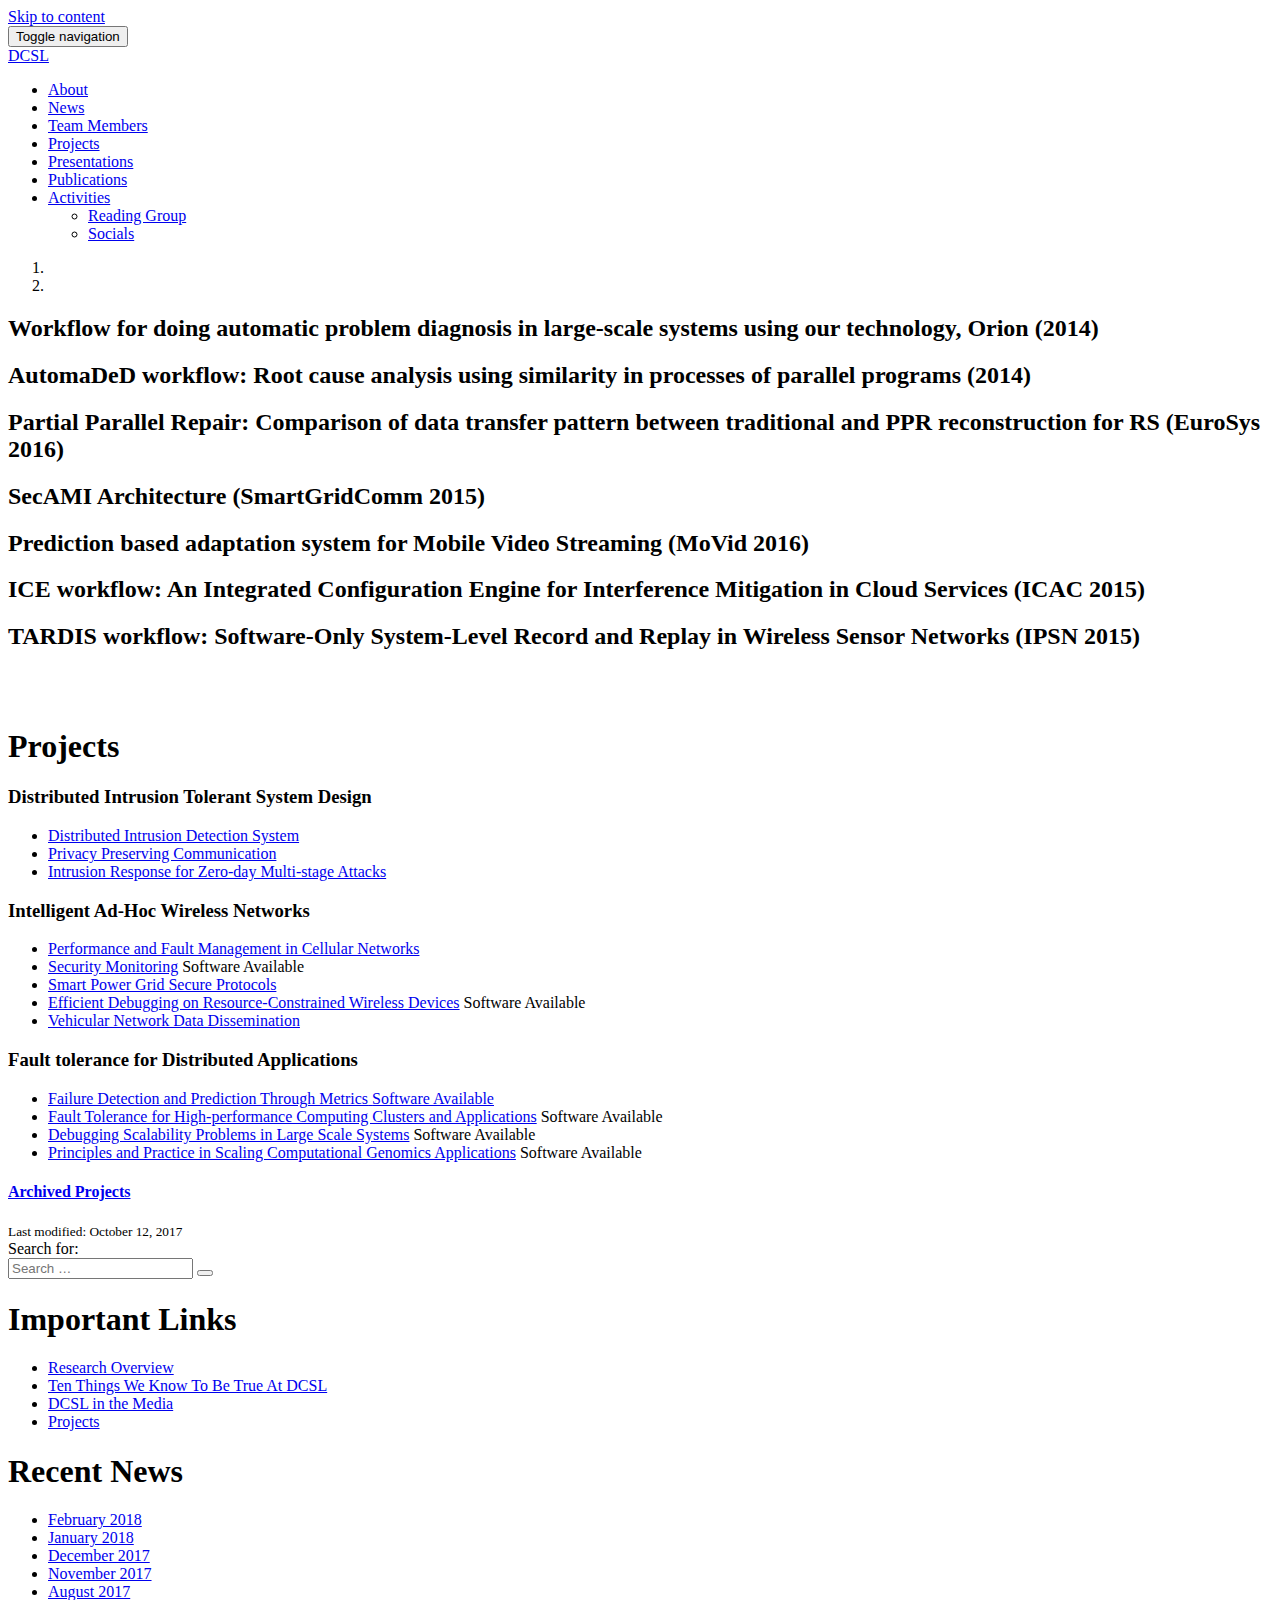
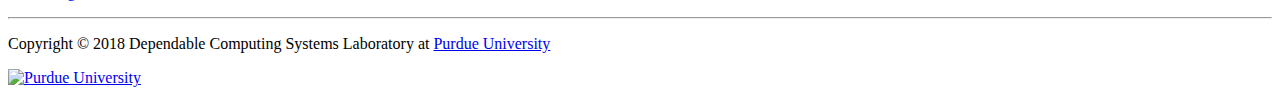
==== index.html @ de6a5736 "current web page state" ====
<!DOCTYPE html>
<html lang="en-US">
<head>
<meta charset="UTF-8">
<meta name="viewport" content="width=device-width, initial-scale=1">
<meta http-equiv="X-UA-Compatible" content="IE=edge">
<!-- TODO: Complete meta -->
<meta name="description" content="">
<meta name="author" content="">
<link rel="profile" href="http://gmpg.org/xfn/11">
<link rel="pingback" href="https://engineering.purdue.edu/dcsl/xmlrpc.php">
<link href='http://fonts.googleapis.com/css?family=Lato:300,400' rel='stylesheet' type='text/css'>
<link href="https://fonts.googleapis.com/css?family=Chewy" rel="stylesheet">

<title>Projects | Dependable Computing Systems Laboratory</title>
<link rel="alternate" type="application/rss+xml" title="Dependable Computing Systems Laboratory &raquo; Feed" href="https://engineering.purdue.edu/dcsl/feed/" />
<link rel="alternate" type="application/rss+xml" title="Dependable Computing Systems Laboratory &raquo; Comments Feed" href="https://engineering.purdue.edu/dcsl/comments/feed/" />
		<script type="text/javascript">
			window._wpemojiSettings = {"baseUrl":"https:\/\/s.w.org\/images\/core\/emoji\/72x72\/","ext":".png","source":{"concatemoji":"https:\/\/engineering.purdue.edu\/dcsl\/wp-includes\/js\/wp-emoji-release.min.js?ver=4.3"}};
			!function(a,b,c){function d(a){var c=b.createElement("canvas"),d=c.getContext&&c.getContext("2d");return d&&d.fillText?(d.textBaseline="top",d.font="600 32px Arial","flag"===a?(d.fillText(String.fromCharCode(55356,56812,55356,56807),0,0),c.toDataURL().length>3e3):(d.fillText(String.fromCharCode(55357,56835),0,0),0!==d.getImageData(16,16,1,1).data[0])):!1}function e(a){var c=b.createElement("script");c.src=a,c.type="text/javascript",b.getElementsByTagName("head")[0].appendChild(c)}var f,g;c.supports={simple:d("simple"),flag:d("flag")},c.DOMReady=!1,c.readyCallback=function(){c.DOMReady=!0},c.supports.simple&&c.supports.flag||(g=function(){c.readyCallback()},b.addEventListener?(b.addEventListener("DOMContentLoaded",g,!1),a.addEventListener("load",g,!1)):(a.attachEvent("onload",g),b.attachEvent("onreadystatechange",function(){"complete"===b.readyState&&c.readyCallback()})),f=c.source||{},f.concatemoji?e(f.concatemoji):f.wpemoji&&f.twemoji&&(e(f.twemoji),e(f.wpemoji)))}(window,document,window._wpemojiSettings);
		</script>
		<style type="text/css">
img.wp-smiley,
img.emoji {
	display: inline !important;
	border: none !important;
	box-shadow: none !important;
	height: 1em !important;
	width: 1em !important;
	margin: 0 .07em !important;
	vertical-align: -0.1em !important;
	background: none !important;
	padding: 0 !important;
}
</style>
<link rel='stylesheet' id='collapseomatic-css-css'  href='https://engineering.purdue.edu/dcsl/wp-content/plugins/jquery-collapse-o-matic/light_style.css?ver=1.6' type='text/css' media='all' />
<link rel='stylesheet' id='dcsl-bootstrap-css'  href='https://engineering.purdue.edu/dcsl/wp-content/themes/dcsl/css/bootstrap.min.css?ver=4.3' type='text/css' media='all' />
<link rel='stylesheet' id='dcsl-style-css'  href='https://engineering.purdue.edu/dcsl/wp-content/themes/dcsl/style.css?ver=4.3' type='text/css' media='all' />
<link rel='stylesheet' id='dcsl-fontawesome-css'  href='https://engineering.purdue.edu/dcsl/wp-content/themes/dcsl/font-awesome/css/font-awesome.min.css?ver=4.3' type='text/css' media='all' />
<link rel='stylesheet' id='tablepress-default-css'  href='https://engineering.purdue.edu/dcsl/wp-content/plugins/tablepress/css/default.min.css?ver=1.6.1' type='text/css' media='all' />
<script type='text/javascript' src='https://engineering.purdue.edu/dcsl/wp-includes/js/jquery/jquery.js?ver=1.11.3'></script>
<script type='text/javascript' src='https://engineering.purdue.edu/dcsl/wp-includes/js/jquery/jquery-migrate.min.js?ver=1.2.1'></script>
<link rel="EditURI" type="application/rsd+xml" title="RSD" href="https://engineering.purdue.edu/dcsl/xmlrpc.php?rsd" />
<link rel="wlwmanifest" type="application/wlwmanifest+xml" href="https://engineering.purdue.edu/dcsl/wp-includes/wlwmanifest.xml" /> 
<meta name="generator" content="WordPress 4.3" />
<link rel='canonical' href='https://engineering.purdue.edu/dcsl/project/' />
<link rel='shortlink' href='https://engineering.purdue.edu/dcsl/?p=7' />

<!-- teachPress -->
<script type="text/javascript" src="https://engineering.purdue.edu/dcsl/wp-content/plugins/teachpress/js/frontend.js?ver=6.0.4"></script>
<link type="text/css" href="https://engineering.purdue.edu/dcsl/wp-content/plugins/teachpress/styles/teachpress_front.css?ver=6.0.4" rel="stylesheet" />
<!-- END teachPress -->
</head>

<body class="page page-id-7 page-parent page-template-default">
<a class="skip-link screen-reader-text" href="#content">Skip to content</a>
<!-- Navigation -->


    <nav class="navbar navbar-inverse navbar-fixed-top" role="navigation">
        <div class="container">
            <!-- Brand and toggle get grouped for better mobile display -->
            <div class="navbar-header">
                <button type="button" class="navbar-toggle" data-toggle="collapse" data-target="#bs-example-navbar-collapse-1">
                    <span class="sr-only">Toggle navigation</span>
                    <span class="icon-bar"></span>
                    <span class="icon-bar"></span>
                    <span class="icon-bar"></span>
                </button>
                <a class="navbar-brand" href="https://engineering.purdue.edu/dcsl"><div style="font-family: 'Chewy', cursive;">DCSL</div></a>
            </div>
            <!-- Collect the nav links, forms, and other content for toggling -->



            <div class="collapse navbar-collapse" id="bs-example-navbar-collapse-1">
                <ul id="menu-primary" class="nav navbar-nav navbar-right"><li id="menu-item-178" class="menu-item menu-item-type-post_type menu-item-object-page menu-item-178"><a title="About" href="https://engineering.purdue.edu/dcsl/about/">About</a></li>
<li id="menu-item-206" class="menu-item menu-item-type-post_type menu-item-object-page menu-item-206"><a title="News" href="https://engineering.purdue.edu/dcsl/dcslnews/">News</a></li>
<li id="menu-item-344" class="menu-item menu-item-type-post_type menu-item-object-page menu-item-344"><a title="Team Members" href="https://engineering.purdue.edu/dcsl/team-members/">Team Members</a></li>
<li id="menu-item-161" class="menu-item menu-item-type-custom menu-item-object-custom current-menu-item menu-item-161 active"><a title="Projects" href="https://engineering.purdue.edu/dcsl/project/">Projects</a></li>
<li id="menu-item-176" class="menu-item menu-item-type-post_type menu-item-object-page menu-item-176"><a title="Presentations" href="https://engineering.purdue.edu/dcsl/presentations/">Presentations</a></li>
<li id="menu-item-159" class="menu-item menu-item-type-custom menu-item-object-custom menu-item-159"><a title="Publications" href="https://engineering.purdue.edu/dcsl/publications-by-year/">Publications</a></li>
<li id="menu-item-173" class="menu-item menu-item-type-custom menu-item-object-custom menu-item-has-children menu-item-173 dropdown"><a title="Activities" href="#" data-toggle="dropdown" class="dropdown-toggle" aria-haspopup="true">Activities <span class="caret"></span></a>
<ul role="menu" class=" dropdown-menu">
	<li id="menu-item-171" class="menu-item menu-item-type-post_type menu-item-object-page menu-item-171"><a title="Reading Group" href="https://engineering.purdue.edu/dcsl/reading-group/">Reading Group</a></li>
	<li id="menu-item-172" class="menu-item menu-item-type-post_type menu-item-object-page menu-item-172"><a title="Socials" href="https://engineering.purdue.edu/dcsl/socials/">Socials</a></li>
</ul>
</li>
</ul>            </div>
            <!-- /.navbar-collapse -->
        </div>
        <!-- /.container -->
    </nav>

    <!-- Header Carousel -->
    <header id="myCarousel" class="carousel slide">
        <!-- Indicators -->
        <ol class="carousel-indicators">
            <li data-target="#myCarousel" data-slide-to="0" class="active"></li>
            <li data-target="#myCarousel" data-slide-to="1"></li>
            <!-- <li data-target="#myCarousel" data-slide-to="2"></li> -->
        </ol>

        <!-- Wrapper for slides -->
        <div class="carousel-inner">
            <div class="item active">
                <div class="fill" style="background-image:url('https://engineering.purdue.edu/dcsl/wp-content/themes/dcsl/images/banner.jpg');"></div>
                <div class="carousel-caption">

                </div>
            </div>
            <div class="item">
                <div class="fill" style="background-image:url('https://engineering.purdue.edu/dcsl/wp-content/themes/dcsl/images/banner2.jpg');"></div>
                <div class="carousel-caption">
                </div>
            </div>
            <div class="item">
                <div class="fill" style="background-image:url('https://engineering.purdue.edu/dcsl/wp-content/uploads/2016/07/problem_diagnosis.jpg');background-size: 100% 100%;"></div>
                <div class="carousel-caption">
                    <h2>Workflow for doing automatic problem diagnosis in large-scale systems using our technology, Orion (2014)</h2>
                </div>
            </div>
            <div class="item">
                <div class="fill" style="background-image:url('https://engineering.purdue.edu/dcsl/wp-content/uploads/2016/07/automaded.jpg');background-size: 100% 100%;"></div>
                <div class="carousel-caption">
                    <h2>AutomaDeD workflow: Root cause analysis using similarity in processes of parallel programs (2014)</h2>
                </div>
            </div>
 	    <div class="item">
                <div class="fill" style="background-image:url('https://engineering.purdue.edu/dcsl/wp-content/uploads/2016/10/EuroSys_2016_Fig2.png');background-size: 100% 100%;"></div>
                <div class="carousel-caption">
                    <h2>Partial Parallel Repair:  Comparison of data transfer pattern between traditional and PPR
reconstruction for RS (EuroSys 2016)</h2>
                </div>
            </div>
	   <div class="item">
                <div class="fill" style="background-image:url('https://engineering.purdue.edu/dcsl/wp-content/uploads/2016/10/SmartGridComm_2016_Fig21.png');background-size: 100% 100%;"></div>
                <div class="carousel-caption">
                    <h2>SecAMI Architecture (SmartGridComm 2015)</h2>
                </div>
            </div>
  	  
<div class="item">
                <div class="fill" style="background-image:url('https://engineering.purdue.edu/dcsl/wp-content/uploads/2016/10/MobVi_2016_Fig21.png');background-size: 100% 100%;"></div>
                <div class="carousel-caption">
                    <h2>Prediction based adaptation system for Mobile Video Streaming (MoVid 2016)</h2>
                </div>
            </div>

<div class="item">
                <div class="fill" style="background-image:url('https://engineering.purdue.edu/dcsl/wp-content/uploads/2016/10/ICAC_2015_Fig3.png');background-size: 100% 100%;"></div>
                <div class="carousel-caption">
                    <h2>ICE workflow: An Integrated Configuration Engine for Interference Mitigation in Cloud Services (ICAC 2015)</h2>                </div>
            </div>

<div class="item">
                <div class="fill" style="background-image:url('https://engineering.purdue.edu/dcsl/wp-content/uploads/2016/10/IPSN_2015_Fig1.png');background-size: 100% 100%;"></div>
                <div class="carousel-caption">
                    <h2>TARDIS workflow: Software-Only System-Level Record and Replay in Wireless Sensor Networks (IPSN 2015)</h2>
                </div>
            </div>

        </div>

        <!-- Controls -->
        <a class="left carousel-control" href="#myCarousel" data-slide="prev">
            <span class="icon-prev"></span>
        </a>
        <a class="right carousel-control" href="#myCarousel" data-slide="next">
            <span class="icon-next"></span>
        </a>
    </header>
    <br /><br />
        <!-- Page Content -->
        <div class="container">


<!--
<div id="page" class="hfeed site">


    <header id="masthead" class="site-header" role="banner">
        <div class="site-branding">
            <h1 class="site-title"><a href="https://engineering.purdue.edu/dcsl/" rel="home">Dependable Computing Systems Laboratory</a></h1>
            <h2 class="site-description">The activities of the Dependable Computing Systems Lab at Purdue University.</h2>
        </div>

        <nav id="site-navigation" class="main-navigation" role="navigation">
            <button class="menu-toggle" aria-controls="menu" aria-expanded="false">Primary Menu</button>
            <div class="menu-primary-container"><ul id="menu-primary-1" class="menu"><li class="menu-item menu-item-type-post_type menu-item-object-page menu-item-178"><a href="https://engineering.purdue.edu/dcsl/about/">About</a></li>
<li class="menu-item menu-item-type-post_type menu-item-object-page menu-item-206"><a href="https://engineering.purdue.edu/dcsl/dcslnews/">News</a></li>
<li class="menu-item menu-item-type-post_type menu-item-object-page menu-item-344"><a href="https://engineering.purdue.edu/dcsl/team-members/">Team Members</a></li>
<li class="menu-item menu-item-type-custom menu-item-object-custom current-menu-item menu-item-161"><a href="https://engineering.purdue.edu/dcsl/project/">Projects</a></li>
<li class="menu-item menu-item-type-post_type menu-item-object-page menu-item-176"><a href="https://engineering.purdue.edu/dcsl/presentations/">Presentations</a></li>
<li class="menu-item menu-item-type-custom menu-item-object-custom menu-item-159"><a href="https://engineering.purdue.edu/dcsl/publications-by-year/">Publications</a></li>
<li class="menu-item menu-item-type-custom menu-item-object-custom menu-item-has-children menu-item-173"><a href="http://https://engineering.purdue.edu/dcsl/reading-group/">Activities</a>
<ul class="sub-menu">
	<li class="menu-item menu-item-type-post_type menu-item-object-page menu-item-171"><a href="https://engineering.purdue.edu/dcsl/reading-group/">Reading Group</a></li>
	<li class="menu-item menu-item-type-post_type menu-item-object-page menu-item-172"><a href="https://engineering.purdue.edu/dcsl/socials/">Socials</a></li>
</ul>
</li>
</ul></div>        </nav>
    </header>

     -->

<div class="row">
		<div class="col-lg-8">
			<div id="primary" class="content-area">
				<main id="main" class="site-main" role="main">

					
						

<article id="post-7" class="post-7 page type-page status-publish hentry">
	<header class="entry-header">
		<h1 class="entry-title">Projects</h1>			</header><!-- .entry-header -->

	<div class="entry-content">
		<h3>Distributed Intrusion Tolerant System Design</h3>
<ul>
<li><a class="whitebkgrnd" title="Distributed Intrusion" href="https://Engineering.Purdue.Edu/dcsl/project/distributed-intrusion/">Distributed Intrusion Detection System</a></li>
<li><a class="whitebkgrnd" title="Privacy Preserving Communication" href="https://Engineering.Purdue.Edu/dcsl/project/privacy-preserving-communication/">Privacy Preserving Communication</a></li>
<li><a class="whitebkgrnd" title="Intrusion Response for Zero-day Multi-stage Attacks" href="https://Engineering.Purdue.Edu/dcsl/project/_intrusion-response-for-zero-day-multi-stage-attacks/">Intrusion Response for Zero-day Multi-stage Attacks</a></li>
</ul>
<h3>Intelligent Ad-Hoc Wireless Networks</h3>
<ul>
<li><a class="whitebkgrnd style15" title="Efficient Debugging on Resource-constrained Wireless Devices" href="https://engineering.purdue.edu/dcsl/project/performance-and-fault-management-in-cellular-networks-through-device-network-cooperation-2"><span class="style15">Performance and Fault Management in Cellular Networks</span></a></li>
<li><a class="whitebkgrnd style14" title="Security Monitoring" href="https://Engineering.Purdue.Edu/dcsl/project/security-monitoring/"><span class="style15">Security Monitoring</span></a> <span class="label label-default"><i class="fa fa-download"></i> Software Available</span></li>
<li><a class="whitebkgrnd" title="Smart Power Grid Secure Protocols" href="https://Engineering.Purdue.Edu/dcsl/project/smart-power-grid-secure-protocols/">Smart Power Grid Secure Protocols</a></li>
<li><a class="whitebkgrnd style15" title="Efficient Debugging on Resource-constrained Wireless Devices" href="https://Engineering.Purdue.Edu/dcsl/project/efficient-debugging-on-resource-constrained-wireless-devices/"><span class="style15">Efficient Debugging on Resource-Constrained Wireless Devices</span></a> <span class="label label-default"><i class="fa fa-download"></i> Software Available</span></li>
<li><a class="whitebkgrnd" title="Vehicular Network Data Dissemination" href="https://Engineering.Purdue.Edu/dcsl/project/vehicular-network-data-dissemination/">Vehicular Network Data Dissemination</a></li>
</ul>
<h3>Fault tolerance for Distributed Applications</h3>
<ul>
<li><a class="whitebkgrnd style15" title="Failure Detection and Prediction through Metrics" href="https://Engineering.Purdue.Edu/dcsl/project/failure-detection-and-prediction-through-metrics/"><span class="style15">Failure Detection and Prediction Through Metrics</span> <span class="label label-default"><i class="fa fa-download"></i> Software Available</span></a></li>
<li><a class="whitebkgrnd" title="Fault Tolerance for High-Performance Computing Clusters and Applications" href="https://Engineering.Purdue.Edu/dcsl/project/fault-tolerance-for-high-performance-computing-clusters-and-applications/"><span class="style15">Fault Tolerance for High-performance Computing Clusters and Applications</span></a> <span class="label label-default"><i class="fa fa-download"></i> Software Available</span></li>
<li><a class="whitebkgrnd" title="Debugging Scalability Problems in Large Scale Systems" href="https://Engineering.Purdue.Edu/dcsl/project/debugging-scalability-problems-in-large-scale-systems/"><span class="style15">Debugging Scalability Problems in Large Scale Systems</span></a> <span class="label label-default"><i class="fa fa-download"></i> Software Available</span></li>
<li><a class="whitebkgrnd" title="Principles and Practice in Scaling Computational Genomics Applications" href="https://engineering.purdue.edu/dcsl/project/principles-and-practice-in-scaling-computational-genomics-applications/">Principles and Practice in Scaling Computational Genomics Applications</a> <span class="label label-default"> <i class="fa fa-download"></i>Software Available</span></li>
</ul>
<h4><a title="Archived Projects" href="https://Engineering.Purdue.Edu/dcsl/archived-projects/">Archived Projects</a></h4>
			</div><!-- .entry-content -->

	<footer class="entry-footer">
		<small class="text-muted pull-right"><i class="fa fa-clock-o"></i> Last modified: October 12, 2017</small>
	</footer><!-- .entry-footer -->
</article><!-- #post-## -->


						
					
				</main><!-- #main -->
			</div><!-- #primary -->
		</div> <!-- .col-lg-8 -->
	<div class="col-lg-4">
		
<div id="secondary" class="widget-area" role="complementary">
	<aside id="search-2" class="widget widget_search">
<form role="search" method="get" class="search-form" action="https://engineering.purdue.edu/dcsl/">
    <div class="form-group">
        <label>
            <span class="screen-reader-text">Search for:</span>
            <div class="input-group">
                <input type="search" class="form-control col-lg-12" placeholder="Search …" value="" name="s" title="Search for:" />
                <span class="input-group-btn">
            <button type="submit" class="btn btn-default"><i class="fa fa-search"></i></button>
        </span>
            </div>
        <!-- <input type="submit" class="search-submit" value="Search" /> -->
</form>

</aside><aside id="nav_menu-2" class="widget widget_nav_menu"><h1 class="widget-title">Important Links</h1><div class="menu-important-links-container"><ul id="menu-important-links" class="menu"><li id="menu-item-209" class="menu-item menu-item-type-post_type menu-item-object-page menu-item-209"><a href="https://engineering.purdue.edu/dcsl/about/research-overview/">Research Overview</a></li>
<li id="menu-item-208" class="menu-item menu-item-type-post_type menu-item-object-page menu-item-208"><a href="https://engineering.purdue.edu/dcsl/about/ten-things-we-know/">Ten Things We Know To Be True At DCSL</a></li>
<li id="menu-item-765" class="menu-item menu-item-type-post_type menu-item-object-page menu-item-765"><a href="https://engineering.purdue.edu/dcsl/about/dcsl-in-the-media/">DCSL in the Media</a></li>
<li id="menu-item-19" class="menu-item menu-item-type-post_type menu-item-object-page current-menu-item page_item page-item-7 current_page_item menu-item-19"><a href="https://engineering.purdue.edu/dcsl/project/">Projects</a></li>
</ul></div></aside>		<aside id="recent-posts-2" class="widget widget_recent_entries">		<h1 class="widget-title">Recent News</h1>		<ul>
					<li>
				<a href="https://engineering.purdue.edu/dcsl/february-2018/">February 2018</a>
						</li>
					<li>
				<a href="https://engineering.purdue.edu/dcsl/january-2018/">January 2018</a>
						</li>
					<li>
				<a href="https://engineering.purdue.edu/dcsl/december-2017/">December 2017</a>
						</li>
					<li>
				<a href="https://engineering.purdue.edu/dcsl/dcsls-work-on-game-theory-and-cybersecurity-in-a-purdue-news-story/">November 2017</a>
						</li>
					<li>
				<a href="https://engineering.purdue.edu/dcsl/august-2017/">August 2017</a>
						</li>
				</ul>
		</aside></div><!-- #secondary -->
	</div>
</div> <!-- .row -->



<!-- 	<footer id="colophon" class="site-footer" role="contentinfo">
		<div class="site-info">
			<a href="http://wordpress.org/">Proudly powered by WordPress</a>
			<span class="sep"> | </span>
			Theme: dcsl by <a href="http://www.digital-inflection.com" rel="designer">Digital Inflection</a>.		</div>
	</footer>
</div> -->


 <hr>
        <!-- Footer -->
        <footer>
            <div class="row">
                <div class="col-md-8">
                    <p>Copyright &copy; 2018 Dependable Computing Systems Laboratory at <a href="http://www.purdue.edu">Purdue University</a> </p>
                </div>
                <div class="col-md-4 hidden-sm hidden-xs">
                    <a href="http://www.purdue.edu"><img class="pull-right" src="https://engineering.purdue.edu/dcsl/wp-content/themes/dcsl/pu-logo.jpg" alt="Purdue University" /></a>
                </div>
            </div>
        </footer>

    </div>
    <!-- /.container -->

    <!-- jQuery -->
    <script src="https://ajax.googleapis.com/ajax/libs/jquery/2.1.3/jquery.min.js"></script>

    <!-- Bootstrap Core JavaScript -->
    <script src="https://engineering.purdue.edu/dcsl/wp-content/themes/dcsl/js/bootstrap.min.js"></script>

    <!-- Script to Activate the Carousel -->
    <script>
    $('.carousel').carousel({
        interval: 5000 //changes the speed
    })
    </script>



<script type='text/javascript'>
var colomatduration = 'fast';
var colomatslideEffect = 'slideFade';
</script><script type='text/javascript' src='https://engineering.purdue.edu/dcsl/wp-content/plugins/jquery-collapse-o-matic/js/collapse.js?ver=1.6.6'></script>
<script type='text/javascript' src='https://engineering.purdue.edu/dcsl/wp-content/themes/dcsl/js/navigation.js?ver=20120206'></script>
<script type='text/javascript' src='https://engineering.purdue.edu/dcsl/wp-content/themes/dcsl/js/skip-link-focus-fix.js?ver=20130115'></script>



</body>
</html>
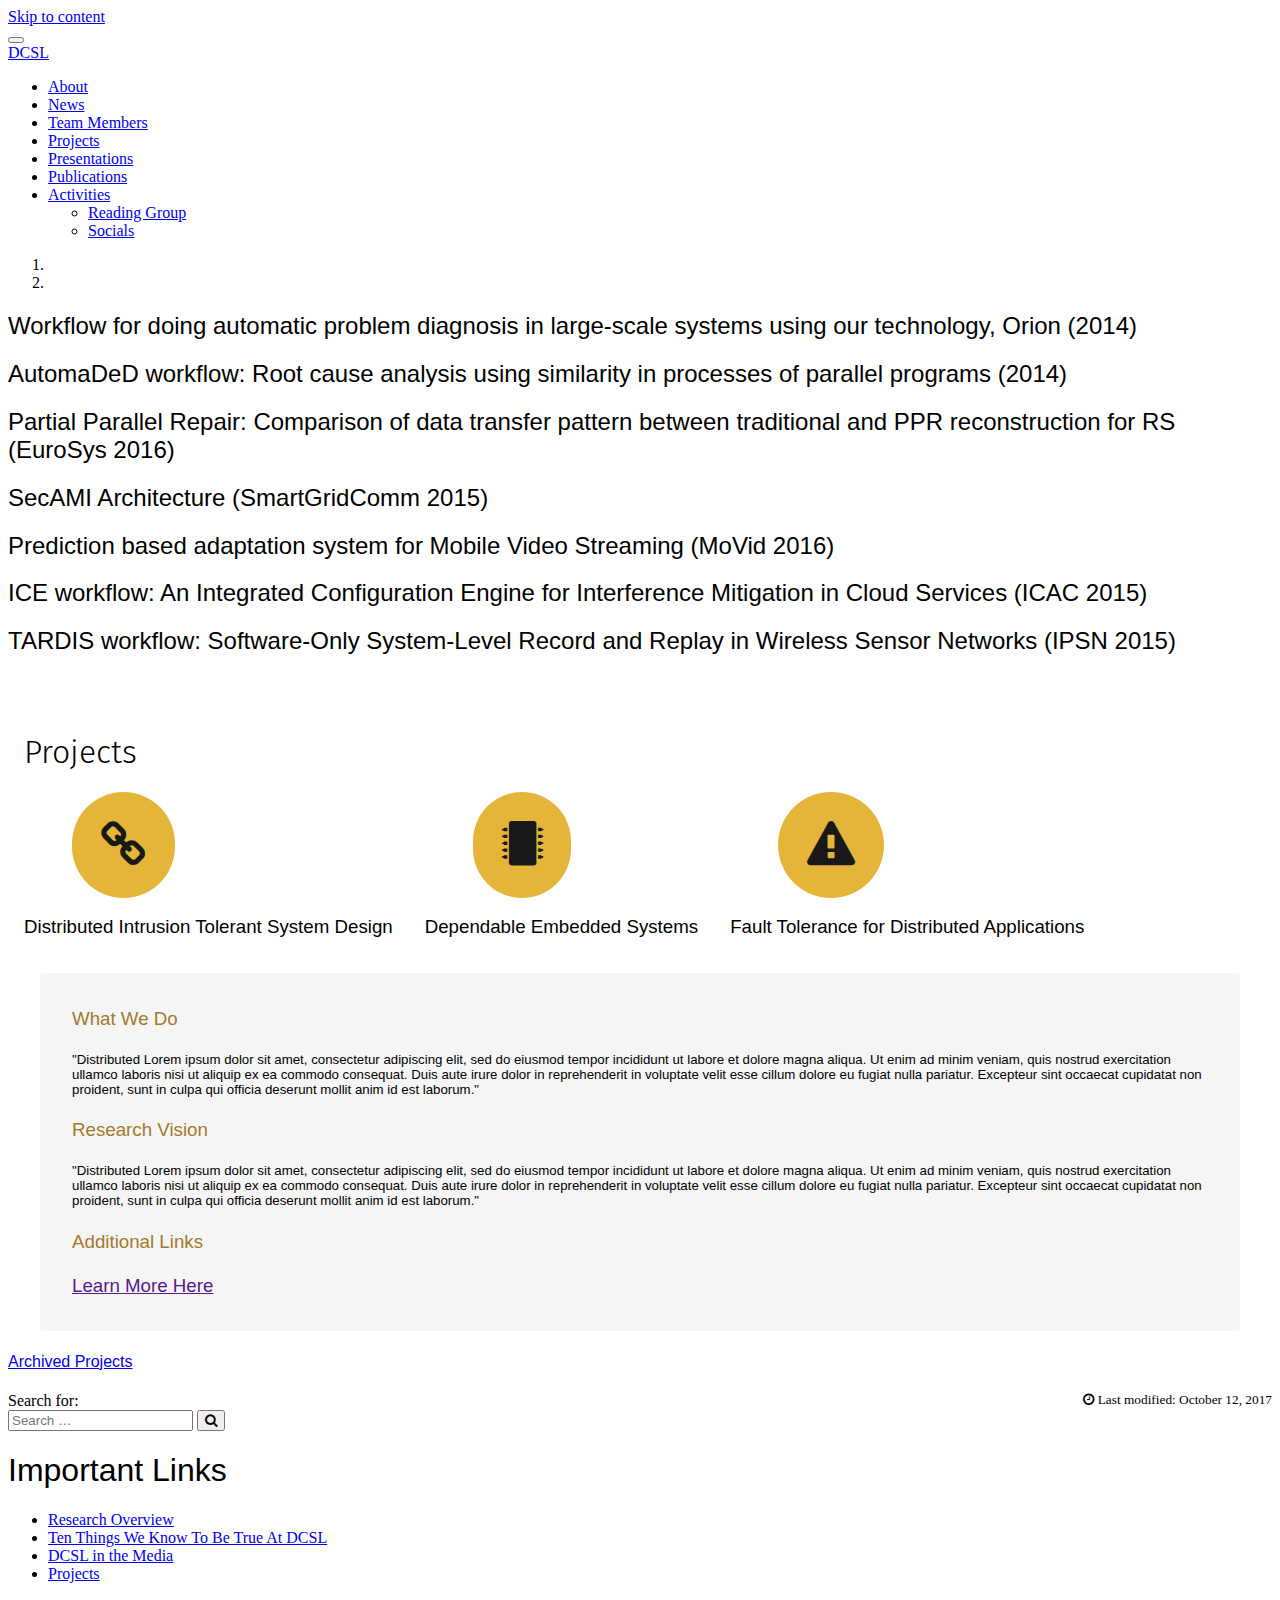
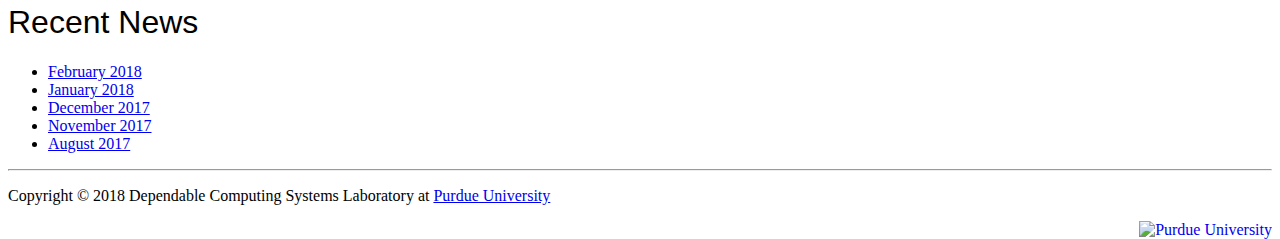
==== commit 4a6f354b: "image icons, basic javascript and css" ====
--- a/index.html
+++ b/index.html
@@ -2,60 +2,64 @@
 <!DOCTYPE html>
 <html lang="en-US">
 <head>
-<meta charset="UTF-8">
-<meta name="viewport" content="width=device-width, initial-scale=1">
-<meta http-equiv="X-UA-Compatible" content="IE=edge">
-<!-- TODO: Complete meta -->
-<meta name="description" content="">
-<meta name="author" content="">
-<link rel="profile" href="http://gmpg.org/xfn/11">
-<link rel="pingback" href="https://engineering.purdue.edu/dcsl/xmlrpc.php">
-<link href='http://fonts.googleapis.com/css?family=Lato:300,400' rel='stylesheet' type='text/css'>
-<link href="https://fonts.googleapis.com/css?family=Chewy" rel="stylesheet">
-
-<title>Projects | Dependable Computing Systems Laboratory</title>
-<link rel="alternate" type="application/rss+xml" title="Dependable Computing Systems Laboratory &raquo; Feed" href="https://engineering.purdue.edu/dcsl/feed/" />
-<link rel="alternate" type="application/rss+xml" title="Dependable Computing Systems Laboratory &raquo; Comments Feed" href="https://engineering.purdue.edu/dcsl/comments/feed/" />
-		<script type="text/javascript">
-			window._wpemojiSettings = {"baseUrl":"https:\/\/s.w.org\/images\/core\/emoji\/72x72\/","ext":".png","source":{"concatemoji":"https:\/\/engineering.purdue.edu\/dcsl\/wp-includes\/js\/wp-emoji-release.min.js?ver=4.3"}};
-			!function(a,b,c){function d(a){var c=b.createElement("canvas"),d=c.getContext&&c.getContext("2d");return d&&d.fillText?(d.textBaseline="top",d.font="600 32px Arial","flag"===a?(d.fillText(String.fromCharCode(55356,56812,55356,56807),0,0),c.toDataURL().length>3e3):(d.fillText(String.fromCharCode(55357,56835),0,0),0!==d.getImageData(16,16,1,1).data[0])):!1}function e(a){var c=b.createElement("script");c.src=a,c.type="text/javascript",b.getElementsByTagName("head")[0].appendChild(c)}var f,g;c.supports={simple:d("simple"),flag:d("flag")},c.DOMReady=!1,c.readyCallback=function(){c.DOMReady=!0},c.supports.simple&&c.supports.flag||(g=function(){c.readyCallback()},b.addEventListener?(b.addEventListener("DOMContentLoaded",g,!1),a.addEventListener("load",g,!1)):(a.attachEvent("onload",g),b.attachEvent("onreadystatechange",function(){"complete"===b.readyState&&c.readyCallback()})),f=c.source||{},f.concatemoji?e(f.concatemoji):f.wpemoji&&f.twemoji&&(e(f.twemoji),e(f.wpemoji)))}(window,document,window._wpemojiSettings);
-		</script>
-		<style type="text/css">
-img.wp-smiley,
-img.emoji {
-	display: inline !important;
-	border: none !important;
-	box-shadow: none !important;
-	height: 1em !important;
-	width: 1em !important;
-	margin: 0 .07em !important;
-	vertical-align: -0.1em !important;
-	background: none !important;
-	padding: 0 !important;
-}
-</style>
-<link rel='stylesheet' id='collapseomatic-css-css'  href='https://engineering.purdue.edu/dcsl/wp-content/plugins/jquery-collapse-o-matic/light_style.css?ver=1.6' type='text/css' media='all' />
-<link rel='stylesheet' id='dcsl-bootstrap-css'  href='https://engineering.purdue.edu/dcsl/wp-content/themes/dcsl/css/bootstrap.min.css?ver=4.3' type='text/css' media='all' />
-<link rel='stylesheet' id='dcsl-style-css'  href='https://engineering.purdue.edu/dcsl/wp-content/themes/dcsl/style.css?ver=4.3' type='text/css' media='all' />
-<link rel='stylesheet' id='dcsl-fontawesome-css'  href='https://engineering.purdue.edu/dcsl/wp-content/themes/dcsl/font-awesome/css/font-awesome.min.css?ver=4.3' type='text/css' media='all' />
-<link rel='stylesheet' id='tablepress-default-css'  href='https://engineering.purdue.edu/dcsl/wp-content/plugins/tablepress/css/default.min.css?ver=1.6.1' type='text/css' media='all' />
-<script type='text/javascript' src='https://engineering.purdue.edu/dcsl/wp-includes/js/jquery/jquery.js?ver=1.11.3'></script>
-<script type='text/javascript' src='https://engineering.purdue.edu/dcsl/wp-includes/js/jquery/jquery-migrate.min.js?ver=1.2.1'></script>
-<link rel="EditURI" type="application/rsd+xml" title="RSD" href="https://engineering.purdue.edu/dcsl/xmlrpc.php?rsd" />
-<link rel="wlwmanifest" type="application/wlwmanifest+xml" href="https://engineering.purdue.edu/dcsl/wp-includes/wlwmanifest.xml" /> 
-<meta name="generator" content="WordPress 4.3" />
-<link rel='canonical' href='https://engineering.purdue.edu/dcsl/project/' />
-<link rel='shortlink' href='https://engineering.purdue.edu/dcsl/?p=7' />
-
-<!-- teachPress -->
-<script type="text/javascript" src="https://engineering.purdue.edu/dcsl/wp-content/plugins/teachpress/js/frontend.js?ver=6.0.4"></script>
-<link type="text/css" href="https://engineering.purdue.edu/dcsl/wp-content/plugins/teachpress/styles/teachpress_front.css?ver=6.0.4" rel="stylesheet" />
-<!-- END teachPress -->
+    <meta charset="UTF-8">
+    <meta name="viewport" content="width=device-width, initial-scale=1">
+    <meta http-equiv="X-UA-Compatible" content="IE=edge">
+    <!-- TODO: Complete meta -->
+    <meta name="description" content="">
+    <meta name="author" content="">
+    <link rel="profile" href="http://gmpg.org/xfn/11">
+    <link rel="pingback" href="https://engineering.purdue.edu/dcsl/xmlrpc.php">
+    <link href='http://fonts.googleapis.com/css?family=Lato:300,400' rel='stylesheet' type='text/css'>
+    <link href="https://fonts.googleapis.com/css?family=Chewy" rel="stylesheet">
+    <link href="https://fonts.googleapis.com/css?family=Fira+Sans:300,400" rel="stylesheet">
+
+    <title>Projects | Dependable Computing Systems Laboratory</title>
+    <link rel="alternate" type="application/rss+xml" title="Dependable Computing Systems Laboratory &raquo; Feed" href="https://engineering.purdue.edu/dcsl/feed/" />
+    <link rel="alternate" type="application/rss+xml" title="Dependable Computing Systems Laboratory &raquo; Comments Feed" href="https://engineering.purdue.edu/dcsl/comments/feed/" />
+    <script type="text/javascript">
+    window._wpemojiSettings = {"baseUrl":"https:\/\/s.w.org\/images\/core\/emoji\/72x72\/","ext":".png","source":{"concatemoji":"https:\/\/engineering.purdue.edu\/dcsl\/wp-includes\/js\/wp-emoji-release.min.js?ver=4.3"}};
+    !function(a,b,c){function d(a){var c=b.createElement("canvas"),d=c.getContext&&c.getContext("2d");return d&&d.fillText?(d.textBaseline="top",d.font="600 32px Arial","flag"===a?(d.fillText(String.fromCharCode(55356,56812,55356,56807),0,0),c.toDataURL().length>3e3):(d.fillText(String.fromCharCode(55357,56835),0,0),0!==d.getImageData(16,16,1,1).data[0])):!1}function e(a){var c=b.createElement("script");c.src=a,c.type="text/javascript",b.getElementsByTagName("head")[0].appendChild(c)}var f,g;c.supports={simple:d("simple"),flag:d("flag")},c.DOMReady=!1,c.readyCallback=function(){c.DOMReady=!0},c.supports.simple&&c.supports.flag||(g=function(){c.readyCallback()},b.addEventListener?(b.addEventListener("DOMContentLoaded",g,!1),a.addEventListener("load",g,!1)):(a.attachEvent("onload",g),b.attachEvent("onreadystatechange",function(){"complete"===b.readyState&&c.readyCallback()})),f=c.source||{},f.concatemoji?e(f.concatemoji):f.wpemoji&&f.twemoji&&(e(f.twemoji),e(f.wpemoji)))}(window,document,window._wpemojiSettings);
+    </script>
+    <style type="text/css">
+    img.wp-smiley,
+    img.emoji {
+       display: inline !important;
+       border: none !important;
+       box-shadow: none !important;
+       height: 1em !important;
+       width: 1em !important;
+       margin: 0 .07em !important;
+       vertical-align: -0.1em !important;
+       background: none !important;
+       padding: 0 !important;
+   }
+   </style>
+   <link rel='stylesheet' id='collapseomatic-css-css'  href='https://engineering.purdue.edu/dcsl/wp-content/plugins/jquery-collapse-o-matic/light_style.css?ver=1.6' type='text/css' media='all' />
+   <link rel='stylesheet' id='dcsl-bootstrap-css'  href='https://engineering.purdue.edu/dcsl/wp-content/themes/dcsl/css/bootstrap.min.css?ver=4.3' type='text/css' media='all' />
+   <link rel='stylesheet' id='dcsl-style-css'  href='https://engineering.purdue.edu/dcsl/wp-content/themes/dcsl/style.css?ver=4.3' type='text/css' media='all' />
+   <link rel='stylesheet' id='dcsl-fontawesome-css'  href='https://engineering.purdue.edu/dcsl/wp-content/themes/dcsl/font-awesome/css/font-awesome.min.css?ver=4.3' type='text/css' media='all' />
+   <link rel='stylesheet' id='tablepress-default-css'  href='https://engineering.purdue.edu/dcsl/wp-content/plugins/tablepress/css/default.min.css?ver=1.6.1' type='text/css' media='all' />
+   <script type='text/javascript' src='https://engineering.purdue.edu/dcsl/wp-includes/js/jquery/jquery.js?ver=1.11.3'></script>
+   <script type='text/javascript' src='https://engineering.purdue.edu/dcsl/wp-includes/js/jquery/jquery-migrate.min.js?ver=1.2.1'></script>
+   <link rel="EditURI" type="application/rsd+xml" title="RSD" href="https://engineering.purdue.edu/dcsl/xmlrpc.php?rsd" />
+   <link rel="wlwmanifest" type="application/wlwmanifest+xml" href="https://engineering.purdue.edu/dcsl/wp-includes/wlwmanifest.xml" /> 
+   <meta name="generator" content="WordPress 4.3" />
+   <link rel='canonical' href='https://engineering.purdue.edu/dcsl/project/' />
+   <link rel='shortlink' href='https://engineering.purdue.edu/dcsl/?p=7' />
+   <!--Custom CSS -->
+   <link rel="stylesheet" href="./css/custom.css" />
+   <link rel="stylesheet" href="https://cdnjs.cloudflare.com/ajax/libs/font-awesome/4.7.0/css/font-awesome.min.css">
+
+   <!-- teachPress -->
+   <script type="text/javascript" src="https://engineering.purdue.edu/dcsl/wp-content/plugins/teachpress/js/frontend.js?ver=6.0.4"></script>
+   <link type="text/css" href="https://engineering.purdue.edu/dcsl/wp-content/plugins/teachpress/styles/teachpress_front.css?ver=6.0.4" rel="stylesheet" />
+   <!-- END teachPress -->
 </head>
 
 <body class="page page-id-7 page-parent page-template-default">
-<a class="skip-link screen-reader-text" href="#content">Skip to content</a>
-<!-- Navigation -->
+    <a class="skip-link screen-reader-text" href="#content">Skip to content</a>
+    <!-- Navigation -->
 
 
     <nav class="navbar navbar-inverse navbar-fixed-top" role="navigation">
@@ -72,29 +76,27 @@
             </div>
             <!-- Collect the nav links, forms, and other content for toggling -->
 
-
-
             <div class="collapse navbar-collapse" id="bs-example-navbar-collapse-1">
                 <ul id="menu-primary" class="nav navbar-nav navbar-right"><li id="menu-item-178" class="menu-item menu-item-type-post_type menu-item-object-page menu-item-178"><a title="About" href="https://engineering.purdue.edu/dcsl/about/">About</a></li>
-<li id="menu-item-206" class="menu-item menu-item-type-post_type menu-item-object-page menu-item-206"><a title="News" href="https://engineering.purdue.edu/dcsl/dcslnews/">News</a></li>
-<li id="menu-item-344" class="menu-item menu-item-type-post_type menu-item-object-page menu-item-344"><a title="Team Members" href="https://engineering.purdue.edu/dcsl/team-members/">Team Members</a></li>
-<li id="menu-item-161" class="menu-item menu-item-type-custom menu-item-object-custom current-menu-item menu-item-161 active"><a title="Projects" href="https://engineering.purdue.edu/dcsl/project/">Projects</a></li>
-<li id="menu-item-176" class="menu-item menu-item-type-post_type menu-item-object-page menu-item-176"><a title="Presentations" href="https://engineering.purdue.edu/dcsl/presentations/">Presentations</a></li>
-<li id="menu-item-159" class="menu-item menu-item-type-custom menu-item-object-custom menu-item-159"><a title="Publications" href="https://engineering.purdue.edu/dcsl/publications-by-year/">Publications</a></li>
-<li id="menu-item-173" class="menu-item menu-item-type-custom menu-item-object-custom menu-item-has-children menu-item-173 dropdown"><a title="Activities" href="#" data-toggle="dropdown" class="dropdown-toggle" aria-haspopup="true">Activities <span class="caret"></span></a>
-<ul role="menu" class=" dropdown-menu">
-	<li id="menu-item-171" class="menu-item menu-item-type-post_type menu-item-object-page menu-item-171"><a title="Reading Group" href="https://engineering.purdue.edu/dcsl/reading-group/">Reading Group</a></li>
-	<li id="menu-item-172" class="menu-item menu-item-type-post_type menu-item-object-page menu-item-172"><a title="Socials" href="https://engineering.purdue.edu/dcsl/socials/">Socials</a></li>
-</ul>
-</li>
-</ul>            </div>
-            <!-- /.navbar-collapse -->
-        </div>
-        <!-- /.container -->
-    </nav>
-
-    <!-- Header Carousel -->
-    <header id="myCarousel" class="carousel slide">
+                    <li id="menu-item-206" class="menu-item menu-item-type-post_type menu-item-object-page menu-item-206"><a title="News" href="https://engineering.purdue.edu/dcsl/dcslnews/">News</a></li>
+                    <li id="menu-item-344" class="menu-item menu-item-type-post_type menu-item-object-page menu-item-344"><a title="Team Members" href="https://engineering.purdue.edu/dcsl/team-members/">Team Members</a></li>
+                    <li id="menu-item-161" class="menu-item menu-item-type-custom menu-item-object-custom current-menu-item menu-item-161 active"><a title="Projects" href="https://engineering.purdue.edu/dcsl/project/">Projects</a></li>
+                    <li id="menu-item-176" class="menu-item menu-item-type-post_type menu-item-object-page menu-item-176"><a title="Presentations" href="https://engineering.purdue.edu/dcsl/presentations/">Presentations</a></li>
+                    <li id="menu-item-159" class="menu-item menu-item-type-custom menu-item-object-custom menu-item-159"><a title="Publications" href="https://engineering.purdue.edu/dcsl/publications-by-year/">Publications</a></li>
+                    <li id="menu-item-173" class="menu-item menu-item-type-custom menu-item-object-custom menu-item-has-children menu-item-173 dropdown"><a title="Activities" href="#" data-toggle="dropdown" class="dropdown-toggle" aria-haspopup="true">Activities <span class="caret"></span></a>
+                        <ul role="menu" class=" dropdown-menu">
+                           <li id="menu-item-171" class="menu-item menu-item-type-post_type menu-item-object-page menu-item-171"><a title="Reading Group" href="https://engineering.purdue.edu/dcsl/reading-group/">Reading Group</a></li>
+                           <li id="menu-item-172" class="menu-item menu-item-type-post_type menu-item-object-page menu-item-172"><a title="Socials" href="https://engineering.purdue.edu/dcsl/socials/">Socials</a></li>
+                       </ul>
+                   </li>
+               </ul>            </div>
+               <!-- /.navbar-collapse -->
+           </div>
+           <!-- /.container -->
+       </nav>
+
+       <!-- Header Carousel -->
+       <header id="myCarousel" class="carousel slide">
         <!-- Indicators -->
         <ol class="carousel-indicators">
             <li data-target="#myCarousel" data-slide-to="0" class="active"></li>
@@ -127,53 +129,53 @@
                     <h2>AutomaDeD workflow: Root cause analysis using similarity in processes of parallel programs (2014)</h2>
                 </div>
             </div>
- 	    <div class="item">
+            <div class="item">
                 <div class="fill" style="background-image:url('https://engineering.purdue.edu/dcsl/wp-content/uploads/2016/10/EuroSys_2016_Fig2.png');background-size: 100% 100%;"></div>
                 <div class="carousel-caption">
                     <h2>Partial Parallel Repair:  Comparison of data transfer pattern between traditional and PPR
-reconstruction for RS (EuroSys 2016)</h2>
-                </div>
-            </div>
-	   <div class="item">
-                <div class="fill" style="background-image:url('https://engineering.purdue.edu/dcsl/wp-content/uploads/2016/10/SmartGridComm_2016_Fig21.png');background-size: 100% 100%;"></div>
-                <div class="carousel-caption">
-                    <h2>SecAMI Architecture (SmartGridComm 2015)</h2>
-                </div>
-            </div>
-  	  
-<div class="item">
-                <div class="fill" style="background-image:url('https://engineering.purdue.edu/dcsl/wp-content/uploads/2016/10/MobVi_2016_Fig21.png');background-size: 100% 100%;"></div>
-                <div class="carousel-caption">
-                    <h2>Prediction based adaptation system for Mobile Video Streaming (MoVid 2016)</h2>
-                </div>
-            </div>
-
-<div class="item">
-                <div class="fill" style="background-image:url('https://engineering.purdue.edu/dcsl/wp-content/uploads/2016/10/ICAC_2015_Fig3.png');background-size: 100% 100%;"></div>
-                <div class="carousel-caption">
-                    <h2>ICE workflow: An Integrated Configuration Engine for Interference Mitigation in Cloud Services (ICAC 2015)</h2>                </div>
-            </div>
-
-<div class="item">
-                <div class="fill" style="background-image:url('https://engineering.purdue.edu/dcsl/wp-content/uploads/2016/10/IPSN_2015_Fig1.png');background-size: 100% 100%;"></div>
-                <div class="carousel-caption">
-                    <h2>TARDIS workflow: Software-Only System-Level Record and Replay in Wireless Sensor Networks (IPSN 2015)</h2>
-                </div>
-            </div>
-
-        </div>
-
-        <!-- Controls -->
-        <a class="left carousel-control" href="#myCarousel" data-slide="prev">
-            <span class="icon-prev"></span>
-        </a>
-        <a class="right carousel-control" href="#myCarousel" data-slide="next">
-            <span class="icon-next"></span>
-        </a>
-    </header>
-    <br /><br />
-        <!-- Page Content -->
-        <div class="container">
+                        reconstruction for RS (EuroSys 2016)</h2>
+                    </div>
+                </div>
+                <div class="item">
+                    <div class="fill" style="background-image:url('https://engineering.purdue.edu/dcsl/wp-content/uploads/2016/10/SmartGridComm_2016_Fig21.png');background-size: 100% 100%;"></div>
+                    <div class="carousel-caption">
+                        <h2>SecAMI Architecture (SmartGridComm 2015)</h2>
+                    </div>
+                </div>
+
+                <div class="item">
+                    <div class="fill" style="background-image:url('https://engineering.purdue.edu/dcsl/wp-content/uploads/2016/10/MobVi_2016_Fig21.png');background-size: 100% 100%;"></div>
+                    <div class="carousel-caption">
+                        <h2>Prediction based adaptation system for Mobile Video Streaming (MoVid 2016)</h2>
+                    </div>
+                </div>
+
+                <div class="item">
+                    <div class="fill" style="background-image:url('https://engineering.purdue.edu/dcsl/wp-content/uploads/2016/10/ICAC_2015_Fig3.png');background-size: 100% 100%;"></div>
+                    <div class="carousel-caption">
+                        <h2>ICE workflow: An Integrated Configuration Engine for Interference Mitigation in Cloud Services (ICAC 2015)</h2>                </div>
+                    </div>
+
+                    <div class="item">
+                        <div class="fill" style="background-image:url('https://engineering.purdue.edu/dcsl/wp-content/uploads/2016/10/IPSN_2015_Fig1.png');background-size: 100% 100%;"></div>
+                        <div class="carousel-caption">
+                            <h2>TARDIS workflow: Software-Only System-Level Record and Replay in Wireless Sensor Networks (IPSN 2015)</h2>
+                        </div>
+                    </div>
+
+                </div>
+
+                <!-- Controls -->
+                <a class="left carousel-control" href="#myCarousel" data-slide="prev">
+                    <span class="icon-prev"></span>
+                </a>
+                <a class="right carousel-control" href="#myCarousel" data-slide="next">
+                    <span class="icon-next"></span>
+                </a>
+            </header>
+            <br /><br />
+            <!-- Page Content -->
+            <div class="container">
 
 
 <!--
@@ -203,96 +205,113 @@
 </ul></div>        </nav>
     </header>
 
-     -->
+-->
 
 <div class="row">
-		<div class="col-lg-8">
-			<div id="primary" class="content-area">
-				<main id="main" class="site-main" role="main">
-
-					
-						
-
-<article id="post-7" class="post-7 page type-page status-publish hentry">
-	<header class="entry-header">
-		<h1 class="entry-title">Projects</h1>			</header><!-- .entry-header -->
-
-	<div class="entry-content">
-		<h3>Distributed Intrusion Tolerant System Design</h3>
-<ul>
-<li><a class="whitebkgrnd" title="Distributed Intrusion" href="https://Engineering.Purdue.Edu/dcsl/project/distributed-intrusion/">Distributed Intrusion Detection System</a></li>
-<li><a class="whitebkgrnd" title="Privacy Preserving Communication" href="https://Engineering.Purdue.Edu/dcsl/project/privacy-preserving-communication/">Privacy Preserving Communication</a></li>
-<li><a class="whitebkgrnd" title="Intrusion Response for Zero-day Multi-stage Attacks" href="https://Engineering.Purdue.Edu/dcsl/project/_intrusion-response-for-zero-day-multi-stage-attacks/">Intrusion Response for Zero-day Multi-stage Attacks</a></li>
+  <div class="col-lg-8">
+     <div id="primary" class="content-area">
+        <main id="main" class="site-main" role="main">
+
+            <article id="post-7" class="post-7 page type-page status-publish hentry">
+               <header class="entry-header">
+                  <h1 class="entry-title font-changes">Projects</h1>			
+              </header><!-- .entry-header -->
+
+              <div class="entry-content">
+                <div class = "icon-content" onclick="swap(1)">
+                    <i class="fa fa-chain fa-3x icon"></i>
+                    <h3>Distributed Intrusion Tolerant System Design</h3>
+                    <ul>
+                        <!-- <li><a class="whitebkgrnd" title="Distributed Intrusion" href="https://Engineering.Purdue.Edu/dcsl/project/distributed-intrusion/">Distributed Intrusion Detection System</a></li>
+                        <li><a class="whitebkgrnd" title="Privacy Preserving Communication" href="https://Engineering.Purdue.Edu/dcsl/project/privacy-preserving-communication/">Privacy Preserving Communication</a></li>
+                        <li><a class="whitebkgrnd" title="Intrusion Response for Zero-day Multi-stage Attacks" href="https://Engineering.Purdue.Edu/dcsl/project/_intrusion-response-for-zero-day-multi-stage-attacks/">Intrusion Response for Zero-day Multi-stage Attacks</a></li> -->
+                    </ul>
+                    <div id="output"></div>
+                </div>
+                <div class = "icon-content" onclick="swap(2)">
+                    <i class="fa fa-microchip fa-3x icon"></i>
+                    <h3>Dependable Embedded Systems</h3>
+                    <!-- <ul>
+                        <li><a class="whitebkgrnd style15" title="Efficient Debugging on Resource-constrained Wireless Devices" href="https://engineering.purdue.edu/dcsl/project/performance-and-fault-management-in-cellular-networks-through-device-network-cooperation-2"><span class="style15">Performance and Fault Management in Cellular Networks</span></a></li>
+                        <li><a class="whitebkgrnd style14" title="Security Monitoring" href="https://Engineering.Purdue.Edu/dcsl/project/security-monitoring/"><span class="style15">Security Monitoring</span></a> <span class="label label-default"><i class="fa fa-download"></i> Software Available</span></li>
+                        <li><a class="whitebkgrnd" title="Smart Power Grid Secure Protocols" href="https://Engineering.Purdue.Edu/dcsl/project/smart-power-grid-secure-protocols/">Smart Power Grid Secure Protocols</a></li>
+                        <li><a class="whitebkgrnd style15" title="Efficient Debugging on Resource-constrained Wireless Devices" href="https://Engineering.Purdue.Edu/dcsl/project/efficient-debugging-on-resource-constrained-wireless-devices/"><span class="style15">Efficient Debugging on Resource-Constrained Wireless Devices</span></a> <span class="label label-default"><i class="fa fa-download"></i> Software Available</span></li>
+                        <li><a class="whitebkgrnd" title="Vehicular Network Data Dissemination" href="https://Engineering.Purdue.Edu/dcsl/project/vehicular-network-data-dissemination/">Vehicular Network Data Dissemination</a></li>
+                    </ul> -->
+                </div>
+
+                <div class = "icon-content" onclick="swap(3)">
+                    <i class="fa fa-warning fa-3x icon"></i>
+                    <h3>Fault Tolerance for Distributed Applications</h3>
+                    <!-- <ul>
+                        <li><a class="whitebkgrnd style15" title="Failure Detection and Prediction through Metrics" href="https://Engineering.Purdue.Edu/dcsl/project/failure-detection-and-prediction-through-metrics/"><span class="style15">Failure Detection and Prediction Through Metrics</span> <span class="label label-default"><i class="fa fa-download"></i> Software Available</span></a></li>
+                        <li><a class="whitebkgrnd" title="Fault Tolerance for High-Performance Computing Clusters and Applications" href="https://Engineering.Purdue.Edu/dcsl/project/fault-tolerance-for-high-performance-computing-clusters-and-applications/"><span class="style15">Fault Tolerance for High-performance Computing Clusters and Applications</span></a> <span class="label label-default"><i class="fa fa-download"></i> Software Available</span></li>
+                        <li><a class="whitebkgrnd" title="Debugging Scalability Problems in Large Scale Systems" href="https://Engineering.Purdue.Edu/dcsl/project/debugging-scalability-problems-in-large-scale-systems/"><span class="style15">Debugging Scalability Problems in Large Scale Systems</span></a> <span class="label label-default"><i class="fa fa-download"></i> Software Available</span></li>
+                        <li><a class="whitebkgrnd" title="Principles and Practice in Scaling Computational Genomics Applications" href="https://engineering.purdue.edu/dcsl/project/principles-and-practice-in-scaling-computational-genomics-applications/">Principles and Practice in Scaling Computational Genomics Applications</a> <span class="label label-default"> <i class="fa fa-download"></i>Software Available</span></li>
+                    </ul> -->
+                </div>
+            </div><!-- .entry-content -->
+            <div class = "responsive-content"> 
+                <h3 class = "content-title"> What We Do </h3>
+                <h5 id="wwd-content"> "Distributed Lorem ipsum dolor sit amet, consectetur adipiscing elit, sed do eiusmod tempor incididunt ut labore et dolore magna aliqua. Ut enim ad minim veniam, quis nostrud exercitation ullamco laboris nisi ut aliquip ex ea commodo consequat. Duis aute irure dolor in reprehenderit in voluptate velit esse cillum dolore eu fugiat nulla pariatur. Excepteur sint occaecat cupidatat non proident, sunt in culpa qui officia deserunt mollit anim id est laborum." </h5>
+                <h3 class = "content-title"> Research Vision </h3>
+                <h5 id="research-content"> "Distributed Lorem ipsum dolor sit amet, consectetur adipiscing elit, sed do eiusmod tempor incididunt ut labore et dolore magna aliqua. Ut enim ad minim veniam, quis nostrud exercitation ullamco laboris nisi ut aliquip ex ea commodo consequat. Duis aute irure dolor in reprehenderit in voluptate velit esse cillum dolore eu fugiat nulla pariatur. Excepteur sint occaecat cupidatat non proident, sunt in culpa qui officia deserunt mollit anim id est laborum." </h5>
+                <h3 class = "content-title"> Additional Links </h3>
+                <h5 id="link-content"> </h5>
+                <h3><a title = "content-title" href=""> Learn More Here </h3>
+            </div>
+            <h4><a title="Archived Projects" href="https://Engineering.Purdue.Edu/dcsl/archived-projects/">Archived Projects</a></h4>
+
+            <footer class="entry-footer">
+              <small class="text-muted pull-right"><i class="fa fa-clock-o"></i> Last modified: October 12, 2017</small>
+          </footer><!-- .entry-footer -->
+      </article><!-- #post-## -->
+
+
+
+
+  </main><!-- #main -->
+</div><!-- #primary -->
+</div> <!-- .col-lg-8 -->
+<div class="col-lg-4">
+  <div id="secondary" class="widget-area" role="complementary">
+   <aside id="search-2" class="widget widget_search">
+    <form role="search" method="get" class="search-form" action="https://engineering.purdue.edu/dcsl/">
+        <div class="form-group">
+            <label>
+                <span class="screen-reader-text">Search for:</span>
+                <div class="input-group">
+                    <input type="search" class="form-control col-lg-12" placeholder="Search …" value="" name="s" title="Search for:" />
+                    <span class="input-group-btn">
+                        <button type="submit" class="btn btn-default"><i class="fa fa-search"></i></button>
+                    </span>
+                </div>
+                <!-- <input type="submit" class="search-submit" value="Search" /> -->
+            </form>
+
+        </aside><aside id="nav_menu-2" class="widget widget_nav_menu"><h1 class="widget-title">Important Links</h1><div class="menu-important-links-container"><ul id="menu-important-links" class="menu"><li id="menu-item-209" class="menu-item menu-item-type-post_type menu-item-object-page menu-item-209"><a href="https://engineering.purdue.edu/dcsl/about/research-overview/">Research Overview</a></li>
+        <li id="menu-item-208" class="menu-item menu-item-type-post_type menu-item-object-page menu-item-208"><a href="https://engineering.purdue.edu/dcsl/about/ten-things-we-know/">Ten Things We Know To Be True At DCSL</a></li>
+        <li id="menu-item-765" class="menu-item menu-item-type-post_type menu-item-object-page menu-item-765"><a href="https://engineering.purdue.edu/dcsl/about/dcsl-in-the-media/">DCSL in the Media</a></li>
+        <li id="menu-item-19" class="menu-item menu-item-type-post_type menu-item-object-page current-menu-item page_item page-item-7 current_page_item menu-item-19"><a href="https://engineering.purdue.edu/dcsl/project/">Projects</a></li>
+    </ul></div></aside>		<aside id="recent-posts-2" class="widget widget_recent_entries">		<h1 class="widget-title">Recent News</h1>		<ul>
+    <li>
+        <a href="https://engineering.purdue.edu/dcsl/february-2018/">February 2018</a>
+    </li>
+    <li>
+        <a href="https://engineering.purdue.edu/dcsl/january-2018/">January 2018</a>
+    </li>
+    <li>
+        <a href="https://engineering.purdue.edu/dcsl/december-2017/">December 2017</a>
+    </li>
+    <li>
+        <a href="https://engineering.purdue.edu/dcsl/dcsls-work-on-game-theory-and-cybersecurity-in-a-purdue-news-story/">November 2017</a>
+    </li>
+    <li>
+        <a href="https://engineering.purdue.edu/dcsl/august-2017/">August 2017</a>
+    </li>
 </ul>
-<h3>Intelligent Ad-Hoc Wireless Networks</h3>
-<ul>
-<li><a class="whitebkgrnd style15" title="Efficient Debugging on Resource-constrained Wireless Devices" href="https://engineering.purdue.edu/dcsl/project/performance-and-fault-management-in-cellular-networks-through-device-network-cooperation-2"><span class="style15">Performance and Fault Management in Cellular Networks</span></a></li>
-<li><a class="whitebkgrnd style14" title="Security Monitoring" href="https://Engineering.Purdue.Edu/dcsl/project/security-monitoring/"><span class="style15">Security Monitoring</span></a> <span class="label label-default"><i class="fa fa-download"></i> Software Available</span></li>
-<li><a class="whitebkgrnd" title="Smart Power Grid Secure Protocols" href="https://Engineering.Purdue.Edu/dcsl/project/smart-power-grid-secure-protocols/">Smart Power Grid Secure Protocols</a></li>
-<li><a class="whitebkgrnd style15" title="Efficient Debugging on Resource-constrained Wireless Devices" href="https://Engineering.Purdue.Edu/dcsl/project/efficient-debugging-on-resource-constrained-wireless-devices/"><span class="style15">Efficient Debugging on Resource-Constrained Wireless Devices</span></a> <span class="label label-default"><i class="fa fa-download"></i> Software Available</span></li>
-<li><a class="whitebkgrnd" title="Vehicular Network Data Dissemination" href="https://Engineering.Purdue.Edu/dcsl/project/vehicular-network-data-dissemination/">Vehicular Network Data Dissemination</a></li>
-</ul>
-<h3>Fault tolerance for Distributed Applications</h3>
-<ul>
-<li><a class="whitebkgrnd style15" title="Failure Detection and Prediction through Metrics" href="https://Engineering.Purdue.Edu/dcsl/project/failure-detection-and-prediction-through-metrics/"><span class="style15">Failure Detection and Prediction Through Metrics</span> <span class="label label-default"><i class="fa fa-download"></i> Software Available</span></a></li>
-<li><a class="whitebkgrnd" title="Fault Tolerance for High-Performance Computing Clusters and Applications" href="https://Engineering.Purdue.Edu/dcsl/project/fault-tolerance-for-high-performance-computing-clusters-and-applications/"><span class="style15">Fault Tolerance for High-performance Computing Clusters and Applications</span></a> <span class="label label-default"><i class="fa fa-download"></i> Software Available</span></li>
-<li><a class="whitebkgrnd" title="Debugging Scalability Problems in Large Scale Systems" href="https://Engineering.Purdue.Edu/dcsl/project/debugging-scalability-problems-in-large-scale-systems/"><span class="style15">Debugging Scalability Problems in Large Scale Systems</span></a> <span class="label label-default"><i class="fa fa-download"></i> Software Available</span></li>
-<li><a class="whitebkgrnd" title="Principles and Practice in Scaling Computational Genomics Applications" href="https://engineering.purdue.edu/dcsl/project/principles-and-practice-in-scaling-computational-genomics-applications/">Principles and Practice in Scaling Computational Genomics Applications</a> <span class="label label-default"> <i class="fa fa-download"></i>Software Available</span></li>
-</ul>
-<h4><a title="Archived Projects" href="https://Engineering.Purdue.Edu/dcsl/archived-projects/">Archived Projects</a></h4>
-			</div><!-- .entry-content -->
-
-	<footer class="entry-footer">
-		<small class="text-muted pull-right"><i class="fa fa-clock-o"></i> Last modified: October 12, 2017</small>
-	</footer><!-- .entry-footer -->
-</article><!-- #post-## -->
-
-
-						
-					
-				</main><!-- #main -->
-			</div><!-- #primary -->
-		</div> <!-- .col-lg-8 -->
-	<div class="col-lg-4">
-		
-<div id="secondary" class="widget-area" role="complementary">
-	<aside id="search-2" class="widget widget_search">
-<form role="search" method="get" class="search-form" action="https://engineering.purdue.edu/dcsl/">
-    <div class="form-group">
-        <label>
-            <span class="screen-reader-text">Search for:</span>
-            <div class="input-group">
-                <input type="search" class="form-control col-lg-12" placeholder="Search …" value="" name="s" title="Search for:" />
-                <span class="input-group-btn">
-            <button type="submit" class="btn btn-default"><i class="fa fa-search"></i></button>
-        </span>
-            </div>
-        <!-- <input type="submit" class="search-submit" value="Search" /> -->
-</form>
-
-</aside><aside id="nav_menu-2" class="widget widget_nav_menu"><h1 class="widget-title">Important Links</h1><div class="menu-important-links-container"><ul id="menu-important-links" class="menu"><li id="menu-item-209" class="menu-item menu-item-type-post_type menu-item-object-page menu-item-209"><a href="https://engineering.purdue.edu/dcsl/about/research-overview/">Research Overview</a></li>
-<li id="menu-item-208" class="menu-item menu-item-type-post_type menu-item-object-page menu-item-208"><a href="https://engineering.purdue.edu/dcsl/about/ten-things-we-know/">Ten Things We Know To Be True At DCSL</a></li>
-<li id="menu-item-765" class="menu-item menu-item-type-post_type menu-item-object-page menu-item-765"><a href="https://engineering.purdue.edu/dcsl/about/dcsl-in-the-media/">DCSL in the Media</a></li>
-<li id="menu-item-19" class="menu-item menu-item-type-post_type menu-item-object-page current-menu-item page_item page-item-7 current_page_item menu-item-19"><a href="https://engineering.purdue.edu/dcsl/project/">Projects</a></li>
-</ul></div></aside>		<aside id="recent-posts-2" class="widget widget_recent_entries">		<h1 class="widget-title">Recent News</h1>		<ul>
-					<li>
-				<a href="https://engineering.purdue.edu/dcsl/february-2018/">February 2018</a>
-						</li>
-					<li>
-				<a href="https://engineering.purdue.edu/dcsl/january-2018/">January 2018</a>
-						</li>
-					<li>
-				<a href="https://engineering.purdue.edu/dcsl/december-2017/">December 2017</a>
-						</li>
-					<li>
-				<a href="https://engineering.purdue.edu/dcsl/dcsls-work-on-game-theory-and-cybersecurity-in-a-purdue-news-story/">November 2017</a>
-						</li>
-					<li>
-				<a href="https://engineering.purdue.edu/dcsl/august-2017/">August 2017</a>
-						</li>
-				</ul>
-		</aside></div><!-- #secondary -->
-	</div>
+</aside></div><!-- #secondary -->
+</div>
 </div> <!-- .row -->
 
 
@@ -306,34 +325,34 @@
 </div> -->
 
 
- <hr>
-        <!-- Footer -->
-        <footer>
-            <div class="row">
-                <div class="col-md-8">
-                    <p>Copyright &copy; 2018 Dependable Computing Systems Laboratory at <a href="http://www.purdue.edu">Purdue University</a> </p>
-                </div>
-                <div class="col-md-4 hidden-sm hidden-xs">
-                    <a href="http://www.purdue.edu"><img class="pull-right" src="https://engineering.purdue.edu/dcsl/wp-content/themes/dcsl/pu-logo.jpg" alt="Purdue University" /></a>
-                </div>
-            </div>
-        </footer>
-
+<hr>
+<!-- Footer -->
+<footer>
+    <div class="row">
+        <div class="col-md-8">
+            <p>Copyright &copy; 2018 Dependable Computing Systems Laboratory at <a href="http://www.purdue.edu">Purdue University</a> </p>
+        </div>
+        <div class="col-md-4 hidden-sm hidden-xs">
+            <a href="http://www.purdue.edu"><img class="pull-right" src="https://engineering.purdue.edu/dcsl/wp-content/themes/dcsl/pu-logo.jpg" alt="Purdue University" /></a>
+        </div>
     </div>
-    <!-- /.container -->
-
-    <!-- jQuery -->
-    <script src="https://ajax.googleapis.com/ajax/libs/jquery/2.1.3/jquery.min.js"></script>
-
-    <!-- Bootstrap Core JavaScript -->
-    <script src="https://engineering.purdue.edu/dcsl/wp-content/themes/dcsl/js/bootstrap.min.js"></script>
-
-    <!-- Script to Activate the Carousel -->
-    <script>
-    $('.carousel').carousel({
+</footer>
+
+</div>
+<!-- /.container -->
+
+<!-- jQuery -->
+<script src="https://ajax.googleapis.com/ajax/libs/jquery/2.1.3/jquery.min.js"></script>
+
+<!-- Bootstrap Core JavaScript -->
+<script src="https://engineering.purdue.edu/dcsl/wp-content/themes/dcsl/js/bootstrap.min.js"></script>
+
+<!-- Script to Activate the Carousel -->
+<script>
+$('.carousel').carousel({
         interval: 5000 //changes the speed
     })
-    </script>
+</script>
 
 
 
@@ -343,8 +362,7 @@
 </script><script type='text/javascript' src='https://engineering.purdue.edu/dcsl/wp-content/plugins/jquery-collapse-o-matic/js/collapse.js?ver=1.6.6'></script>
 <script type='text/javascript' src='https://engineering.purdue.edu/dcsl/wp-content/themes/dcsl/js/navigation.js?ver=20120206'></script>
 <script type='text/javascript' src='https://engineering.purdue.edu/dcsl/wp-content/themes/dcsl/js/skip-link-focus-fix.js?ver=20130115'></script>
-
-
-
+<!--Custom Javascript-->
+<script type="text/javascript" src="./js/custom.js"></script>
 </body>
 </html>
--- a/css/custom.css
+++ b/css/custom.css
@@ -0,0 +1,50 @@
+h1, h2, h3, h4, h5 {
+    font-family: 'Fira-Sans', sans-serif;
+    font-weight: 300;
+    font-variant: normal; 
+}
+
+.font-changes {
+	font-family: 'Fira Sans', sans-serif;
+	font-weight: 300;
+}
+
+.icon-content {
+	margin: 0 1em 0 1em;
+}
+
+i.icon {
+	margin: 0 1em 0 1em;
+	display: inline-block;
+  	border-radius: 60px;
+  	/*box-shadow: 0px 0px 2px #888;*/
+  	padding: 0.6em 0.6em;
+  	background: #e3ae24;
+  	opacity: 0.9;
+}
+
+#primary.content-area {
+	/*background: #E8E8E8;*/
+	border-radius: 4px;
+}
+.entry-header {
+	margin: 1em 1em 1em 1em;
+}
+
+.entry-content {
+	display: flex;
+	flex-direction: row;
+	height: 100%;
+}
+
+.responsive-content {
+	border-radius: 4px;
+	background: #F5F5F5;
+	/*opacity: 0.3;*/
+	margin: 1em 2em 1em 2em;
+	padding: 1em 2em 1em 2em;
+}
+
+.content-title {
+	color: #a3792c;
+}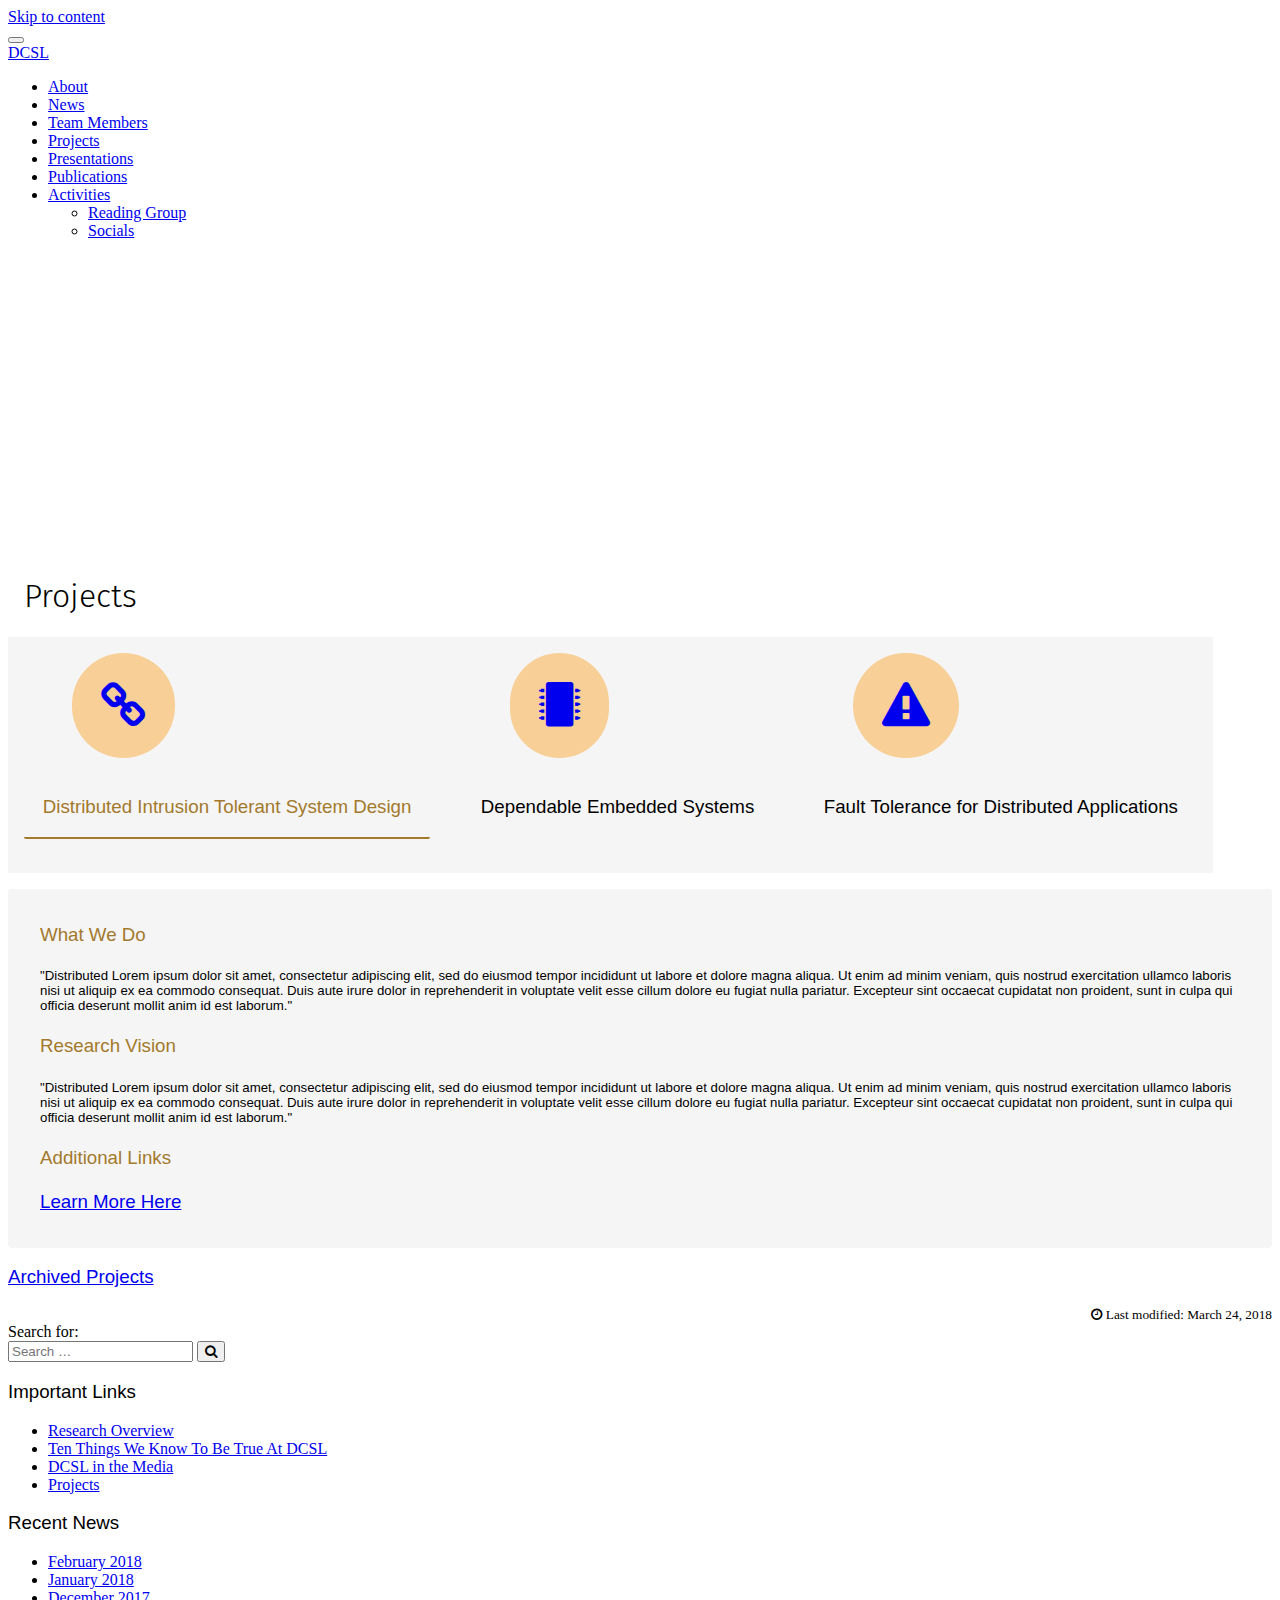
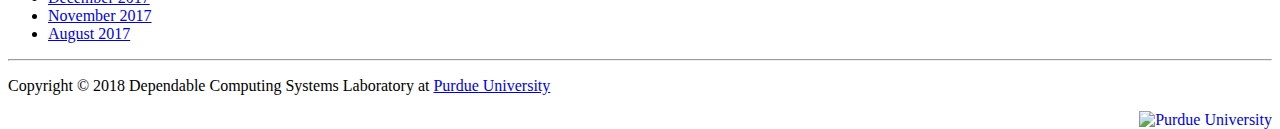
==== commit c69468c3: "current state of project page" ====
--- a/index.html
+++ b/index.html
@@ -95,17 +95,22 @@
            <!-- /.container -->
        </nav>
 
+       <!--Header Image-->
+       <div id = "body">
+
+       </div>
+
        <!-- Header Carousel -->
-       <header id="myCarousel" class="carousel slide">
+       <!-- <header id="myCarousel" class="carousel slide"> -->
         <!-- Indicators -->
-        <ol class="carousel-indicators">
-            <li data-target="#myCarousel" data-slide-to="0" class="active"></li>
-            <li data-target="#myCarousel" data-slide-to="1"></li>
+        <!-- <ol class="carousel-indicators"> -->
+            <!-- <li data-target="#myCarousel" data-slide-to="0" class="active"></li> -->
+            <!-- <li data-target="#myCarousel" data-slide-to="1"></li> -->
             <!-- <li data-target="#myCarousel" data-slide-to="2"></li> -->
-        </ol>
+        <!-- </ol> -->
 
         <!-- Wrapper for slides -->
-        <div class="carousel-inner">
+        <!-- <div class="carousel-inner">
             <div class="item active">
                 <div class="fill" style="background-image:url('https://engineering.purdue.edu/dcsl/wp-content/themes/dcsl/images/banner.jpg');"></div>
                 <div class="carousel-caption">
@@ -163,17 +168,17 @@
                         </div>
                     </div>
 
-                </div>
+                </div> -->
 
                 <!-- Controls -->
-                <a class="left carousel-control" href="#myCarousel" data-slide="prev">
+                <!-- <a class="left carousel-control" href="#myCarousel" data-slide="prev">
                     <span class="icon-prev"></span>
                 </a>
                 <a class="right carousel-control" href="#myCarousel" data-slide="next">
                     <span class="icon-next"></span>
                 </a>
             </header>
-            <br /><br />
+            <br /><br /> -->
             <!-- Page Content -->
             <div class="container">
 
@@ -219,18 +224,17 @@
 
               <div class="entry-content">
                 <div class = "icon-content" onclick="swap(1)">
-                    <i class="fa fa-chain fa-3x icon"></i>
-                    <h3>Distributed Intrusion Tolerant System Design</h3>
+                    <a href="https://engineering.purdue.edu/dcsl/project/privacy-preserving-communication/"><i class="fa fa-chain fa-3x icon"></i></a>
+                    <h3 class="padded content-title select-underline" id = "distributed">Distributed Intrusion Tolerant System Design</h3>
                     <ul>
                         <!-- <li><a class="whitebkgrnd" title="Distributed Intrusion" href="https://Engineering.Purdue.Edu/dcsl/project/distributed-intrusion/">Distributed Intrusion Detection System</a></li>
                         <li><a class="whitebkgrnd" title="Privacy Preserving Communication" href="https://Engineering.Purdue.Edu/dcsl/project/privacy-preserving-communication/">Privacy Preserving Communication</a></li>
                         <li><a class="whitebkgrnd" title="Intrusion Response for Zero-day Multi-stage Attacks" href="https://Engineering.Purdue.Edu/dcsl/project/_intrusion-response-for-zero-day-multi-stage-attacks/">Intrusion Response for Zero-day Multi-stage Attacks</a></li> -->
                     </ul>
-                    <div id="output"></div>
                 </div>
                 <div class = "icon-content" onclick="swap(2)">
-                    <i class="fa fa-microchip fa-3x icon"></i>
-                    <h3>Dependable Embedded Systems</h3>
+                    <a href="https://engineering.purdue.edu/dcsl/project/privacy-preserving-communication/"><i class="fa fa-microchip fa-3x icon"></i></a>
+                    <h3 class="padded" id = "dependable">Dependable Embedded Systems</h3>
                     <!-- <ul>
                         <li><a class="whitebkgrnd style15" title="Efficient Debugging on Resource-constrained Wireless Devices" href="https://engineering.purdue.edu/dcsl/project/performance-and-fault-management-in-cellular-networks-through-device-network-cooperation-2"><span class="style15">Performance and Fault Management in Cellular Networks</span></a></li>
                         <li><a class="whitebkgrnd style14" title="Security Monitoring" href="https://Engineering.Purdue.Edu/dcsl/project/security-monitoring/"><span class="style15">Security Monitoring</span></a> <span class="label label-default"><i class="fa fa-download"></i> Software Available</span></li>
@@ -241,8 +245,8 @@
                 </div>
 
                 <div class = "icon-content" onclick="swap(3)">
-                    <i class="fa fa-warning fa-3x icon"></i>
-                    <h3>Fault Tolerance for Distributed Applications</h3>
+                    <a href="https://engineering.purdue.edu/dcsl/project/privacy-preserving-communication/"><i class="fa fa-warning fa-3x icon"></i></a>
+                    <h3 class="padded" id = "fault">Fault Tolerance for Distributed Applications</h3>
                     <!-- <ul>
                         <li><a class="whitebkgrnd style15" title="Failure Detection and Prediction through Metrics" href="https://Engineering.Purdue.Edu/dcsl/project/failure-detection-and-prediction-through-metrics/"><span class="style15">Failure Detection and Prediction Through Metrics</span> <span class="label label-default"><i class="fa fa-download"></i> Software Available</span></a></li>
                         <li><a class="whitebkgrnd" title="Fault Tolerance for High-Performance Computing Clusters and Applications" href="https://Engineering.Purdue.Edu/dcsl/project/fault-tolerance-for-high-performance-computing-clusters-and-applications/"><span class="style15">Fault Tolerance for High-performance Computing Clusters and Applications</span></a> <span class="label label-default"><i class="fa fa-download"></i> Software Available</span></li>
@@ -258,23 +262,22 @@
                 <h5 id="research-content"> "Distributed Lorem ipsum dolor sit amet, consectetur adipiscing elit, sed do eiusmod tempor incididunt ut labore et dolore magna aliqua. Ut enim ad minim veniam, quis nostrud exercitation ullamco laboris nisi ut aliquip ex ea commodo consequat. Duis aute irure dolor in reprehenderit in voluptate velit esse cillum dolore eu fugiat nulla pariatur. Excepteur sint occaecat cupidatat non proident, sunt in culpa qui officia deserunt mollit anim id est laborum." </h5>
                 <h3 class = "content-title"> Additional Links </h3>
                 <h5 id="link-content"> </h5>
-                <h3><a title = "content-title" href=""> Learn More Here </h3>
-            </div>
-            <h4><a title="Archived Projects" href="https://Engineering.Purdue.Edu/dcsl/archived-projects/">Archived Projects</a></h4>
+                <h3><a title = "content-title" href="https://engineering.purdue.edu/dcsl/project/privacy-preserving-communication/"> Learn More Here </h3>
+            </div>
+            <h3><a title="Archived Projects" href="https://Engineering.Purdue.Edu/dcsl/archived-projects/">Archived Projects</a></h3>
 
             <footer class="entry-footer">
-              <small class="text-muted pull-right"><i class="fa fa-clock-o"></i> Last modified: October 12, 2017</small>
+              <small class="text-muted pull-right"><i class="fa fa-clock-o"></i> Last modified: March 24, 2018</small>
           </footer><!-- .entry-footer -->
       </article><!-- #post-## -->
-
-
-
 
   </main><!-- #main -->
 </div><!-- #primary -->
 </div> <!-- .col-lg-8 -->
 <div class="col-lg-4">
   <div id="secondary" class="widget-area" role="complementary">
+    <!-- <aside id = "project-img" class= "widget img-distributed"></aside>
+ -->
    <aside id="search-2" class="widget widget_search">
     <form role="search" method="get" class="search-form" action="https://engineering.purdue.edu/dcsl/">
         <div class="form-group">
@@ -289,11 +292,13 @@
                 <!-- <input type="submit" class="search-submit" value="Search" /> -->
             </form>
 
-        </aside><aside id="nav_menu-2" class="widget widget_nav_menu"><h1 class="widget-title">Important Links</h1><div class="menu-important-links-container"><ul id="menu-important-links" class="menu"><li id="menu-item-209" class="menu-item menu-item-type-post_type menu-item-object-page menu-item-209"><a href="https://engineering.purdue.edu/dcsl/about/research-overview/">Research Overview</a></li>
+        </aside>
+
+        <aside id="nav_menu-2" class="widget widget_nav_menu"><h3 class="widget-title">Important Links</h3><div class="menu-important-links-container"><ul id="menu-important-links" class="menu"><li id="menu-item-209" class="menu-item menu-item-type-post_type menu-item-object-page menu-item-209"><a href="https://engineering.purdue.edu/dcsl/about/research-overview/">Research Overview</a></li>
         <li id="menu-item-208" class="menu-item menu-item-type-post_type menu-item-object-page menu-item-208"><a href="https://engineering.purdue.edu/dcsl/about/ten-things-we-know/">Ten Things We Know To Be True At DCSL</a></li>
         <li id="menu-item-765" class="menu-item menu-item-type-post_type menu-item-object-page menu-item-765"><a href="https://engineering.purdue.edu/dcsl/about/dcsl-in-the-media/">DCSL in the Media</a></li>
         <li id="menu-item-19" class="menu-item menu-item-type-post_type menu-item-object-page current-menu-item page_item page-item-7 current_page_item menu-item-19"><a href="https://engineering.purdue.edu/dcsl/project/">Projects</a></li>
-    </ul></div></aside>		<aside id="recent-posts-2" class="widget widget_recent_entries">		<h1 class="widget-title">Recent News</h1>		<ul>
+    </ul></div></aside>		<aside id="recent-posts-2" class="widget widget_recent_entries">		<h3 class="widget-title">Recent News</h3>		<ul>
     <li>
         <a href="https://engineering.purdue.edu/dcsl/february-2018/">February 2018</a>
     </li>
@@ -348,11 +353,11 @@
 <script src="https://engineering.purdue.edu/dcsl/wp-content/themes/dcsl/js/bootstrap.min.js"></script>
 
 <!-- Script to Activate the Carousel -->
-<script>
+<!--  <script> 
 $('.carousel').carousel({
         interval: 5000 //changes the speed
     })
-</script>
+</script> -->
 
 
 
--- a/css/custom.css
+++ b/css/custom.css
@@ -2,6 +2,16 @@
     font-family: 'Fira-Sans', sans-serif;
     font-weight: 300;
     font-variant: normal; 
+}
+#body 
+{
+	width: 100%;
+	height: 25%;
+	min-height: 250px;
+	padding-top: 50px;
+	background-image: url('https://engineering.purdue.edu/dcsl/wp-content/themes/dcsl/images/banner2.jpg');
+	/*background-attachment: fixed;*/
+	background-size: cover;;
 }
 
 .font-changes {
@@ -10,7 +20,8 @@
 }
 
 .icon-content {
-	margin: 0 1em 0 1em;
+	padding: 1em 1em 1em 1em;
+	background: #F5F5F5;
 }
 
 i.icon {
@@ -19,8 +30,8 @@
   	border-radius: 60px;
   	/*box-shadow: 0px 0px 2px #888;*/
   	padding: 0.6em 0.6em;
-  	background: #e3ae24;
-  	opacity: 0.9;
+  	/*background: #e3ae24;*/
+  	background: #F8CF96;
 }
 
 #primary.content-area {
@@ -41,10 +52,41 @@
 	border-radius: 4px;
 	background: #F5F5F5;
 	/*opacity: 0.3;*/
-	margin: 1em 2em 1em 2em;
+	margin-top: 1em;
 	padding: 1em 2em 1em 2em;
 }
 
 .content-title {
 	color: #a3792c;
+}
+
+.select-underline {
+	border-bottom: 2px solid #a3792c;
+	border-radius: 2px;
+	padding: 1em 1em 1em 1em;
+}
+
+.padded {
+	padding: 1em 1em 1em 1em;
+}
+
+/*#project-img {
+	margin-top: 1em;
+	width:360px;
+	height:500px;
+	/*box-sizing:inherit;*/
+	/*background-image: url('https://engineering.purdue.edu/dcsl/wp-content/uploads/2016/10/ICAC_2015_Fig3.png');
+}
+.img-distributed {
+	background-image: url('https://engineering.purdue.edu/dcsl/wp-content/uploads/2016/10/IPSN_2015_Fig1.png');
+}
+.img-dependable {
+	background-image: url('https://engineering.purdue.edu/dcsl/wp-content/uploads/2016/10/ICAC_2015_Fig3.png');
+}
+.img-fault {
+	background-image: url('https://engineering.purdue.edu/dcsl/wp-content/uploads/2016/10/ICAC_2015_Fig2.png');
+}*/
+
+#search-2 {
+	padding-top: 1em;
 }